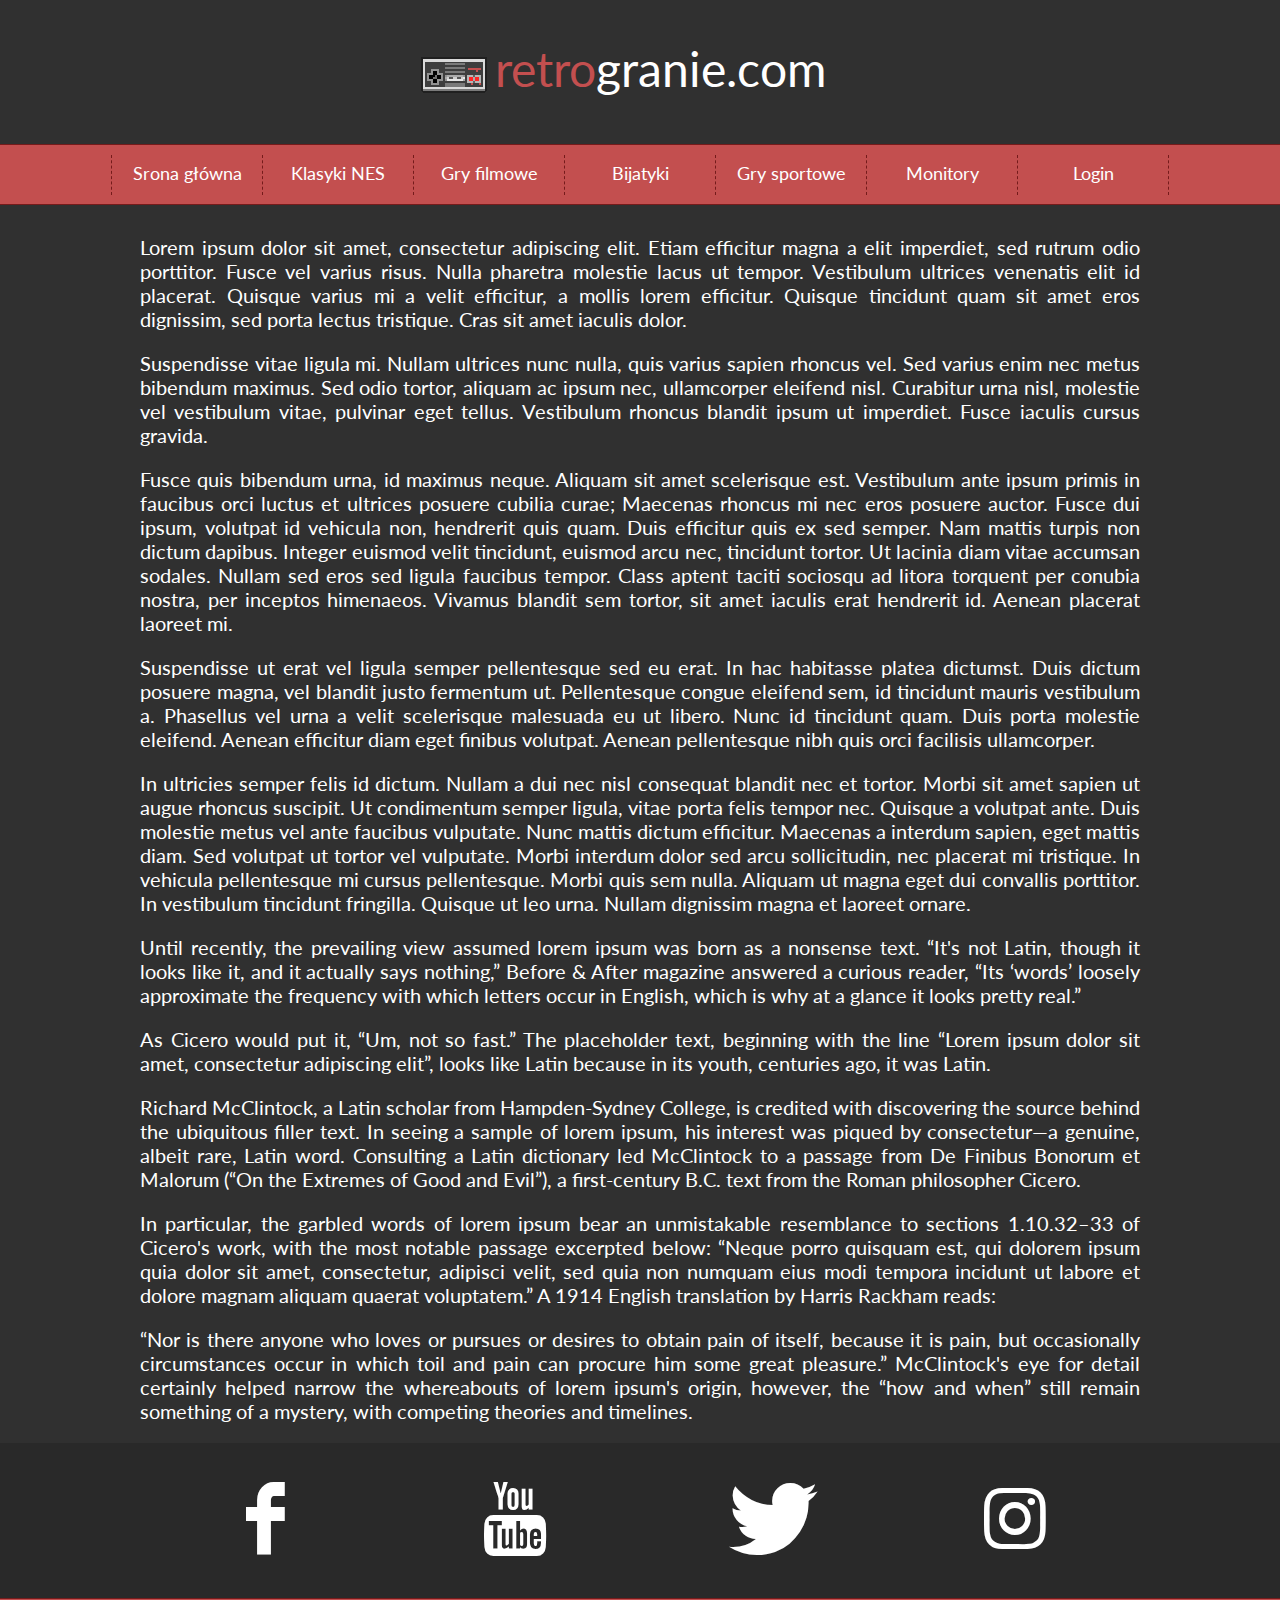
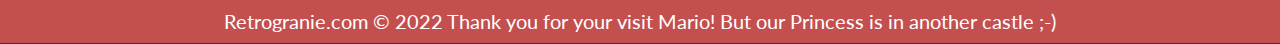
==== index.html @ 81dc64f5 "upload all files" ====
<!DOCTYPE html>
<html lang="pl">
<head>
    <meta charset="UTF-8">
    <meta http-equiv="X-UA-Compatible" content="IE=edge">
    <meta name="keywords" content="gry, komputerowe, retro, nes, konsole, retrogranie, stare gry">
    <title>Retrogranie</title>
    <link rel="stylesheet" href="style.css">
    <link rel="stylesheet" href="css/fontello.css">
    <link rel="stylesheet" href="https://fonts.googleapis.com/css?family=Lato">
</head>
<body>
    <div class="wrapper">
        <div class="header">
            <div class="logo">
                <img src="img/pad.png" style="float:left" alt="pad do pegazusa">
               <span style="color: #c34f4f;">retro</span>granie.com
                    <div style="clear: both;"></div>
            </div>
        </div>
        <div class="nav">
            <ol>
                <li><a href="#">Srona główna</a></li>
                <li><a href="#">Klasyki NES</a>
                    <ul>
                        <li><a href="#">Contra</a></li>
                        <li><a href="#">Mario Bros</a></li>
                        <li><a href="#">Duck Tales</a></li>
                        <li><a href="#">Legend of Zelda</a></li>
                    </ul>
                </li>
                <li><a href="#">Gry filmowe</a>
                    <ul>
                        <li><a href="#">Home Alone</a></li>
                        <li><a href="#">Dick Tracy</a></li>
                        <li><a href="#">The Simpsons</a></li>
                        <li><a href="#">Top Gun</a></li>
                    </ul>
                </li>
                <li><a href="#">Bijatyki</a>
                    <ul>
                        <li><a href="#">Mortal Kombat</a></li>
                        <li><a href="#">Neketsu K.D.</a></li>
                        <li><a href="#">Duble Dragon</a></li>
                        <li><a href="#">Turtles Turnament</a></li>
                    </ul>
                </li>
                <li><a href="#">Gry sportowe</a>
                    <ul>
                        <li><a href="#">Goal 3</a></li>
                        <li><a href="#">Excitebike</a></li>
                        <li><a href="#">Ike Ike Hockey</a></li>
                        <li><a href="#">Tennis</a></li>
                    </ul>
                 </li>
                <li><a href="monitory.html">Monitory</a></li>
                <li><a href="loginForm.html">Login</a></li>
            </ol>
        </div>
        <div class="content">
           <p>Lorem ipsum dolor sit amet, consectetur adipiscing elit. Etiam efficitur magna a elit imperdiet, sed rutrum odio porttitor. Fusce vel varius risus. Nulla pharetra molestie lacus ut tempor. Vestibulum ultrices venenatis elit id placerat. Quisque varius mi a velit efficitur, a mollis lorem efficitur. Quisque tincidunt quam sit amet eros dignissim, sed porta lectus tristique. Cras sit amet iaculis dolor.</p>

            <p>Suspendisse vitae ligula mi. Nullam ultrices nunc nulla, quis varius sapien rhoncus vel. Sed varius enim nec metus bibendum maximus. Sed odio tortor, aliquam ac ipsum nec, ullamcorper eleifend nisl. Curabitur urna nisl, molestie vel vestibulum vitae, pulvinar eget tellus. Vestibulum rhoncus blandit ipsum ut imperdiet. Fusce iaculis cursus gravida.</p>

            <p>Fusce quis bibendum urna, id maximus neque. Aliquam sit amet scelerisque est. Vestibulum ante ipsum primis in faucibus orci luctus et ultrices posuere cubilia curae; Maecenas rhoncus mi nec eros posuere auctor. Fusce dui ipsum, volutpat id vehicula non, hendrerit quis quam. Duis efficitur quis ex sed semper. Nam mattis turpis non dictum dapibus. Integer euismod velit tincidunt, euismod arcu nec, tincidunt tortor. Ut lacinia diam vitae accumsan sodales. Nullam sed eros sed ligula faucibus tempor. Class aptent taciti sociosqu ad litora torquent per conubia nostra, per inceptos himenaeos. Vivamus blandit sem tortor, sit amet iaculis erat hendrerit id. Aenean placerat laoreet mi.</p>

            <p>Suspendisse ut erat vel ligula semper pellentesque sed eu erat. In hac habitasse platea dictumst. Duis dictum posuere magna, vel blandit justo fermentum ut. Pellentesque congue eleifend sem, id tincidunt mauris vestibulum a. Phasellus vel urna a velit scelerisque malesuada eu ut libero. Nunc id tincidunt quam. Duis porta molestie eleifend. Aenean efficitur diam eget finibus volutpat. Aenean pellentesque nibh quis orci facilisis ullamcorper.</p>

            <p>In ultricies semper felis id dictum. Nullam a dui nec nisl consequat blandit nec et tortor. Morbi sit amet sapien ut augue rhoncus suscipit. Ut condimentum semper ligula, vitae porta felis tempor nec. Quisque a volutpat ante. Duis molestie metus vel ante faucibus vulputate. Nunc mattis dictum efficitur. Maecenas a interdum sapien, eget mattis diam. Sed volutpat ut tortor vel vulputate. Morbi interdum dolor sed arcu sollicitudin, nec placerat mi tristique. In vehicula pellentesque mi cursus pellentesque. Morbi quis sem nulla. Aliquam ut magna eget dui convallis porttitor. In vestibulum tincidunt fringilla. Quisque ut leo urna. Nullam dignissim magna et laoreet ornare.</p>
           <p> Until recently, the prevailing view assumed lorem ipsum was born as a nonsense text. “It's not Latin, though it looks like it, and it actually says nothing,” Before & After magazine answered a curious reader, “Its ‘words’ loosely approximate the frequency with which letters occur in English, which is why at a glance it looks pretty real.”</p>

           <p> As Cicero would put it, “Um, not so fast.”

            The placeholder text, beginning with the line “Lorem ipsum dolor sit amet, consectetur adipiscing elit”, looks like Latin because in its youth, centuries ago, it was Latin.</p>

            <p> Richard McClintock, a Latin scholar from Hampden-Sydney College, is credited with discovering the source behind the ubiquitous filler text. In seeing a sample of lorem ipsum, his interest was piqued by consectetur—a genuine, albeit rare, Latin word. Consulting a Latin dictionary led McClintock to a passage from De Finibus Bonorum et Malorum (“On the Extremes of Good and Evil”), a first-century B.C. text from the Roman philosopher Cicero.</p>

            <p> In particular, the garbled words of lorem ipsum bear an unmistakable resemblance to sections 1.10.32–33 of Cicero's work, with the most notable passage excerpted below:

            “Neque porro quisquam est, qui dolorem ipsum quia dolor sit amet, consectetur, adipisci velit, sed quia non numquam eius modi tempora incidunt ut labore et dolore magnam aliquam quaerat voluptatem.”
            A 1914 English translation by Harris Rackham reads:</p>

            <p> “Nor is there anyone who loves or pursues or desires to obtain pain of itself, because it is pain, but occasionally circumstances occur in which toil and pain can procure him some great pleasure.”
            McClintock's eye for detail certainly helped narrow the whereabouts of lorem ipsum's origin, however, the “how and when” still remain something of a mystery, with competing theories and timelines.</p>
        </div>
        <div class="socials">
            <div class="socialdivs">
                <div class="fb"><a href="http://facebook.com" target="_blank"class="tilelink"><i class="icon-facebook"></i>
                
                </div></a>
                <div class="yt"><a href="http://youtube.com" target="_blank" class="tilelink"><i class="icon-youtube"></i></div></a>
                <div class="tw"><a href="http://twitter.com" target="_blank" class="tilelink"><i class="icon-twitter"></i></div></a>
                <div class="ig"><a href="http://instagram.com" target="_blank" class="tilelink"><i class="icon-instagram"></i></div></a>
                <div style="clear: both"></div>
            </div>
        </div>
        <div class="footer">Retrogranie.com &copy; 2022 Thank you for your visit Mario! But our Princess is in another castle ;-)</div>
    </div>
    <script src="jquery-3.6.0.min.js"></script>
    <script>

        $(document).ready(function() {
        var NavY = $('.nav').offset().top;
         
        var stickyNav = function(){
        var ScrollY = $(window).scrollTop();
              
        if (ScrollY > NavY) { 
            $('.nav').addClass('sticky');
        } else {
            $('.nav').removeClass('sticky'); 
        }
        };
         
        stickyNav();
         
        $(window).scroll(function() {
            stickyNav();
        });
        });
        
    </script>
</body>
</html>
---- style.css ----
body
{
background-color: #303030;
color: #ffffff;
font-family: 'lato', serif;
font-size: 20px;
margin: 0 !important;
}
.wrapper
{
    width: 100%;
}
.header
{
    width: 100%;
    padding: 40px 0;
}
.logo
{
    width: 450px;
    font-size: 48px;
    margin-left: auto;
    margin-right: auto;
}
.nav
{
    width: 100%;
    padding: 10px 0;
    text-align:center;
    background-color: #c34f4f;
    border-top: 1px solid #751b1b;
    border-bottom: 1px solid #751b1b;
}
.content
{
    width: 1000px;
    margin-left: auto;
    margin-right: auto;
    text-align: justify;
    padding-top: 10px;
}
.socials
{
    width: 100%;
    text-align: center;
    background-color: #292929;
}
.socialdivs
{
    width: 1000px;
    margin-left: auto;
    margin-right: auto;

}
.fb
{
    width: 250px;
    height: 155px;
    float: left;
    display: block;
}
a.tilelink
{
    display: block;
    width: 250px;
    height: 155px;
    color: #ffffff;
}
.fb:hover
{
    background-color: #4668b3;
}

.yt
{
    width: 250px;
    height: 155px;
    float: left;
    
}
.yt:hover
{
    background-color: #d94348;
}
.tw
{
    width: 250px;
    height: 155px;
    float: left;
}
.tw:hover
{
    background-color: #3095d3;
}
.ig
{
    width: 250px;
    height: 155px;
    float: left;
    
    
}
.ig:hover
{
   background-image: url(img/tloInsta.jpg);
}
.footer
{
    text-align: center;
    width: 100%;
    padding: 10px 0;
    text-align: center;
    background-color: #c34f4f;
    border-top: 1px solid #751b1b;
    border-bottom: 1px solid #751b1b;
}
.sticky
{
    width: 100%;
    position: fixed;
    left: 0;
    top: 0%;
    z-index: 100;
}
ol
{
    padding: 0%;
    margin: 0%;
    list-style-type: none;
    font-size: 18px;
    height: 35px;
    line-height: 200%;
    display: inline-block;
}
ol a
{
    color: #ffffff;
    text-decoration: none;
    display: block;
}
ol > li
{
    float: left;
    width: 150px;
    height: 40px;
    border-right: 1px dashed #751b1b;
}
ol > li:first-child
{
    border-left: 1px dashed#751b1b;
}

ol > li:hover
{
    background-color: #cf6969;
}
ol > li:hover > a
{
    color: #751b1b;
}
ol > li > ul
{
    list-style-type: none;
    padding: 0;
    margin: 0;
    display: none;
}
ol > li:hover > ul
{
display: block;
}
ol > li > ul > li
{
    background-color: #cf6969;
    position: relative;
    z-index: 100;
    border-top: 1px dashed#751b1b;
}
ol > li > ul > li:hover
{
    background-color: #c34f4f;
}
ol > li > ul > li:hover > a
{
    background-color: #c34f4f;
    color: #751b1b;
}

#login
{
    margin-right: 100px;
}
---- css/fontello.css ----
@font-face {
  font-family: 'fontello';
  src: url('../font/fontello.eot?8134735');
  src: url('../font/fontello.eot?8134735#iefix') format('embedded-opentype'),
       url('../font/fontello.woff2?8134735') format('woff2'),
       url('../font/fontello.woff?8134735') format('woff'),
       url('../font/fontello.ttf?8134735') format('truetype'),
       url('../font/fontello.svg?8134735#fontello') format('svg');
  font-weight: normal;
  font-style: normal;
}
/* Chrome hack: SVG is rendered more smooth in Windozze. 100% magic, uncomment if you need it. */
/* Note, that will break hinting! In other OS-es font will be not as sharp as it could be */
/*
@media screen and (-webkit-min-device-pixel-ratio:0) {
  @font-face {
    font-family: 'fontello';
    src: url('../font/fontello.svg?8134735#fontello') format('svg');
  }
}
*/
[class^="icon-"]:before, [class*=" icon-"]:before {
  font-family: "fontello";
  font-style: normal;
  font-weight: normal;
  speak: never;

  display: inline-block;
  text-decoration: inherit;
  width: 1em;
  margin-right: .2em;
  text-align: center;
  /* opacity: .8; */

  /* For safety - reset parent styles, that can break glyph codes*/
  font-variant: normal;
  text-transform: none;

  /* fix buttons height, for twitter bootstrap */
  line-height: 1em;

  /* Animation center compensation - margins should be symmetric */
  /* remove if not needed */
  margin-left: .2em;

  /* you can be more comfortable with increased icons size */
  /* font-size: 120%; */

  /* Font smoothing. That was taken from TWBS */
  -webkit-font-smoothing: antialiased;
  -moz-osx-font-smoothing: grayscale;

  /* Uncomment for 3D effect */
  /* text-shadow: 1px 1px 1px rgba(127, 127, 127, 0.3); */
}

.icon-gplus:before { content: '\e800'; font-size: 72px; margin-top: 40px;} /* '' */
.icon-facebook:before { content: '\e801'; font-size: 72px; margin-top: 40px;} /* '' */
.icon-twitter:before { content: '\e802'; font-size: 72px; margin-top: 40px;} /* '' */
.icon-youtube:before { content: '\e803'; font-size: 72px; margin-top: 40px;} /* '' */
.icon-instagram:before { content: '\f16d'; font-size: 72px; margin-top: 40px;} /* '' */
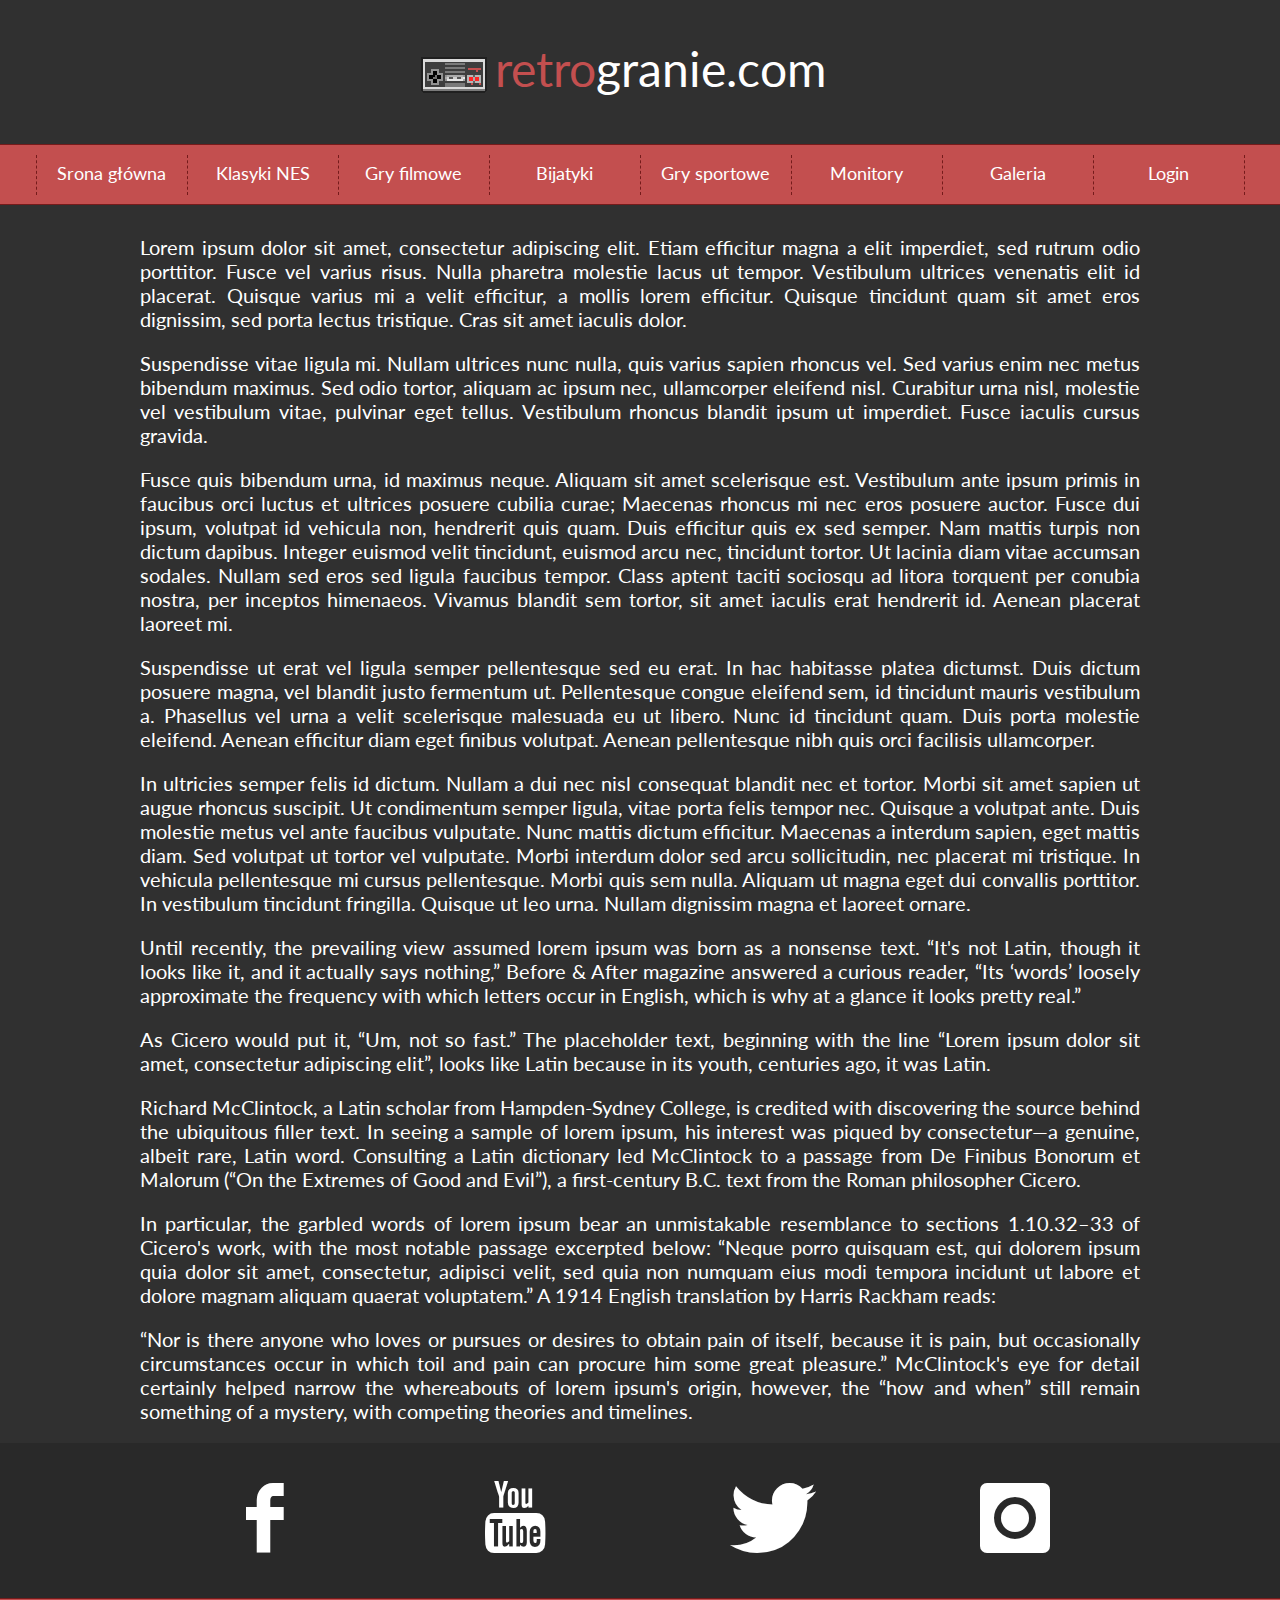
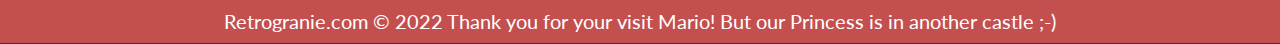
==== commit 733a055b: "add galeri,transision, transform" ====
--- a/index.html
+++ b/index.html
@@ -54,7 +54,9 @@
                     </ul>
                  </li>
                 <li><a href="monitory.html">Monitory</a></li>
+                <li><a href="galeria.html">Galeria</a></li>
                 <li><a href="loginForm.html">Login</a></li>
+                
             </ol>
         </div>
         <div class="content">
--- a/css/fontello.css
+++ b/css/fontello.css
@@ -1,11 +1,11 @@
 @font-face {
   font-family: 'fontello';
-  src: url('../font/fontello.eot?8134735');
-  src: url('../font/fontello.eot?8134735#iefix') format('embedded-opentype'),
-       url('../font/fontello.woff2?8134735') format('woff2'),
-       url('../font/fontello.woff?8134735') format('woff'),
-       url('../font/fontello.ttf?8134735') format('truetype'),
-       url('../font/fontello.svg?8134735#fontello') format('svg');
+  src: url('../font/fontello.eot?35424375');
+  src: url('../font/fontello.eot?35424375#iefix') format('embedded-opentype'),
+       url('../font/fontello.woff2?35424375') format('woff2'),
+       url('../font/fontello.woff?35424375') format('woff'),
+       url('../font/fontello.ttf?35424375') format('truetype'),
+       url('../font/fontello.svg?35424375#fontello') format('svg');
   font-weight: normal;
   font-style: normal;
 }
@@ -15,7 +15,7 @@
 @media screen and (-webkit-min-device-pixel-ratio:0) {
   @font-face {
     font-family: 'fontello';
-    src: url('../font/fontello.svg?8134735#fontello') format('svg');
+    src: url('../font/fontello.svg?35424375#fontello') format('svg');
   }
 }
 */
@@ -54,8 +54,8 @@
   /* text-shadow: 1px 1px 1px rgba(127, 127, 127, 0.3); */
 }
 
-.icon-gplus:before { content: '\e800'; font-size: 72px; margin-top: 40px;} /* '' */
-.icon-facebook:before { content: '\e801'; font-size: 72px; margin-top: 40px;} /* '' */
-.icon-twitter:before { content: '\e802'; font-size: 72px; margin-top: 40px;} /* '' */
-.icon-youtube:before { content: '\e803'; font-size: 72px; margin-top: 40px;} /* '' */
-.icon-instagram:before { content: '\f16d'; font-size: 72px; margin-top: 40px;} /* '' */
+.icon-instagram:before { content: '\e800'; font-size: 70px; margin-top: 40px; } /* '' */
+.icon-facebook:before { content: '\e801'; font-size: 70px; margin-top: 40px;} /* '' */
+.icon-twitter:before { content: '\e802'; font-size: 70px; margin-top: 40px;} /* '' */
+.icon-youtube:before { content: '\e803'; font-size: 70px; margin-top: 40px;} /* '' */
+.icon-search:before { content: '\e804'; font-size: 30px; margin-top: 50px;} /* '' */
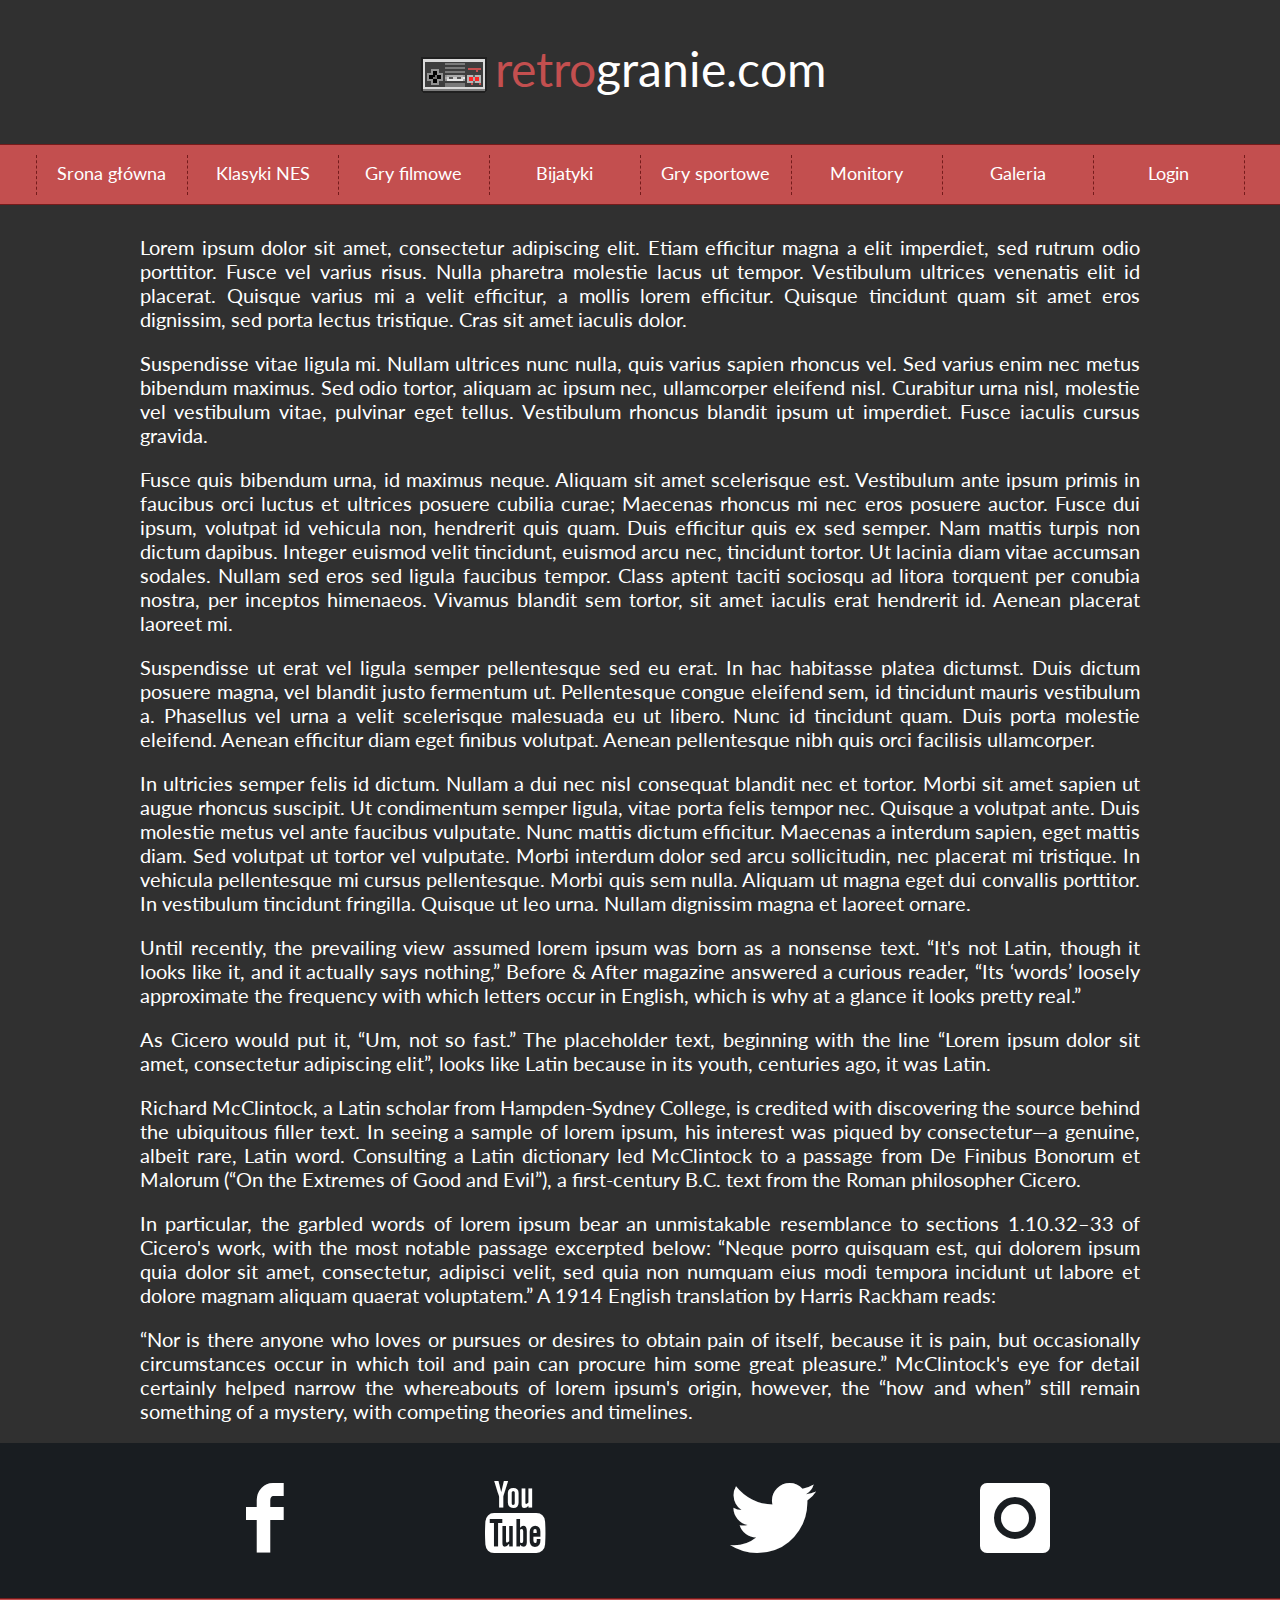
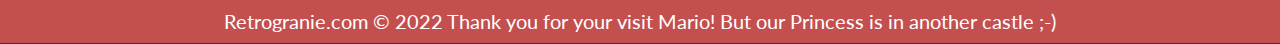
==== commit db0035ce: "segregations files" ====
--- a/index.html
+++ b/index.html
@@ -5,7 +5,7 @@
     <meta http-equiv="X-UA-Compatible" content="IE=edge">
     <meta name="keywords" content="gry, komputerowe, retro, nes, konsole, retrogranie, stare gry">
     <title>Retrogranie</title>
-    <link rel="stylesheet" href="style.css">
+    <link rel="stylesheet" href="css/style.css">
     <link rel="stylesheet" href="css/fontello.css">
     <link rel="stylesheet" href="https://fonts.googleapis.com/css?family=Lato">
 </head>
--- a/css/style.css
+++ b/css/style.css
@@ -0,0 +1,193 @@
+body
+{
+background-color: #303030;
+color: #ffffff;
+font-family: 'lato', serif;
+font-size: 20px;
+margin: 0 !important;
+}
+.wrapper
+{
+    width: 100%;
+}
+.header
+{
+    width: 100%;
+    padding: 40px 0;
+}
+.logo
+{
+    width: 450px;
+    font-size: 48px;
+    margin-left: auto;
+    margin-right: auto;
+}
+.nav
+{
+    width: 100%;
+    padding: 10px 0;
+    text-align:center;
+    background-color: #c34f4f;
+    border-top: 1px solid #751b1b;
+    border-bottom: 1px solid #751b1b;
+}
+.content
+{
+    width: 1000px;
+    margin-left: auto;
+    margin-right: auto;
+    text-align: justify;
+    padding-top: 10px;
+}
+.socials
+{
+    width: 100%;
+    text-align: center;
+    background-color: #191d21;
+}
+.socialdivs
+{
+    width: 1000px;
+    margin-left: auto;
+    margin-right: auto;
+
+}
+.fb
+{
+    width: 250px;
+    height: 155px;
+    float: left;
+    display: block;
+}
+a.tilelink
+{
+    display: block;
+    width: 250px;
+    height: 155px;
+    color: #ffffff;
+}
+.fb:hover
+{
+    background-color: #4668b3;
+}
+
+.yt
+{
+    width: 250px;
+    height: 155px;
+    float: left;
+    
+}
+.yt:hover
+{
+    background-color: #d94348;
+}
+.tw
+{
+    width: 250px;
+    height: 155px;
+    float: left;
+}
+.tw:hover
+{
+    background-color: #3095d3;
+}
+.ig
+{
+    width: 250px;
+    height: 155px;
+    float: left;
+    
+    
+}
+.ig:hover
+{
+   background-image: url("img/tloInsta.jpg");
+}
+.footer
+{
+    text-align: center;
+    width: 100%;
+    padding: 10px 0;
+    text-align: center;
+    background-color: #c34f4f;
+    border-top: 1px solid #751b1b;
+    border-bottom: 1px solid #751b1b;
+}
+.sticky
+{
+    width: 100%;
+    position: fixed;
+    left: 0;
+    top: 0%;
+    z-index: 100;
+}
+ol
+{
+    padding: 0%;
+    margin: 0%;
+    list-style-type: none;
+    font-size: 18px;
+    height: 35px;
+    line-height: 200%;
+    display: inline-block;
+}
+ol a
+{
+    color: #ffffff;
+    text-decoration: none;
+    display: block;
+}
+ol > li
+{
+    float: left;
+    width: 150px;
+    height: 40px;
+    border-right: 1px dashed #751b1b;
+}
+ol > li:first-child
+{
+    border-left: 1px dashed#751b1b;
+}
+
+ol > li:hover
+{
+    background-color: #cf6969;
+}
+ol > li:hover > a
+{
+    color: #751b1b;
+}
+ol > li > ul
+{
+    list-style-type: none;
+    padding: 0;
+    margin: 0;
+    display: none;
+}
+ol > li:hover > ul
+{
+display: block;
+}
+ol > li > ul > li
+{
+    background-color: #cf6969;
+    position: relative;
+    z-index: 100;
+    border-top: 1px dashed#751b1b;
+}
+ol > li > ul > li:hover
+{
+    background-color: #c34f4f;
+}
+ol > li > ul > li:hover > a
+{
+    background-color: #c34f4f;
+    color: #751b1b;
+}
+
+#login
+{
+    margin-right: 100px;
+}
+
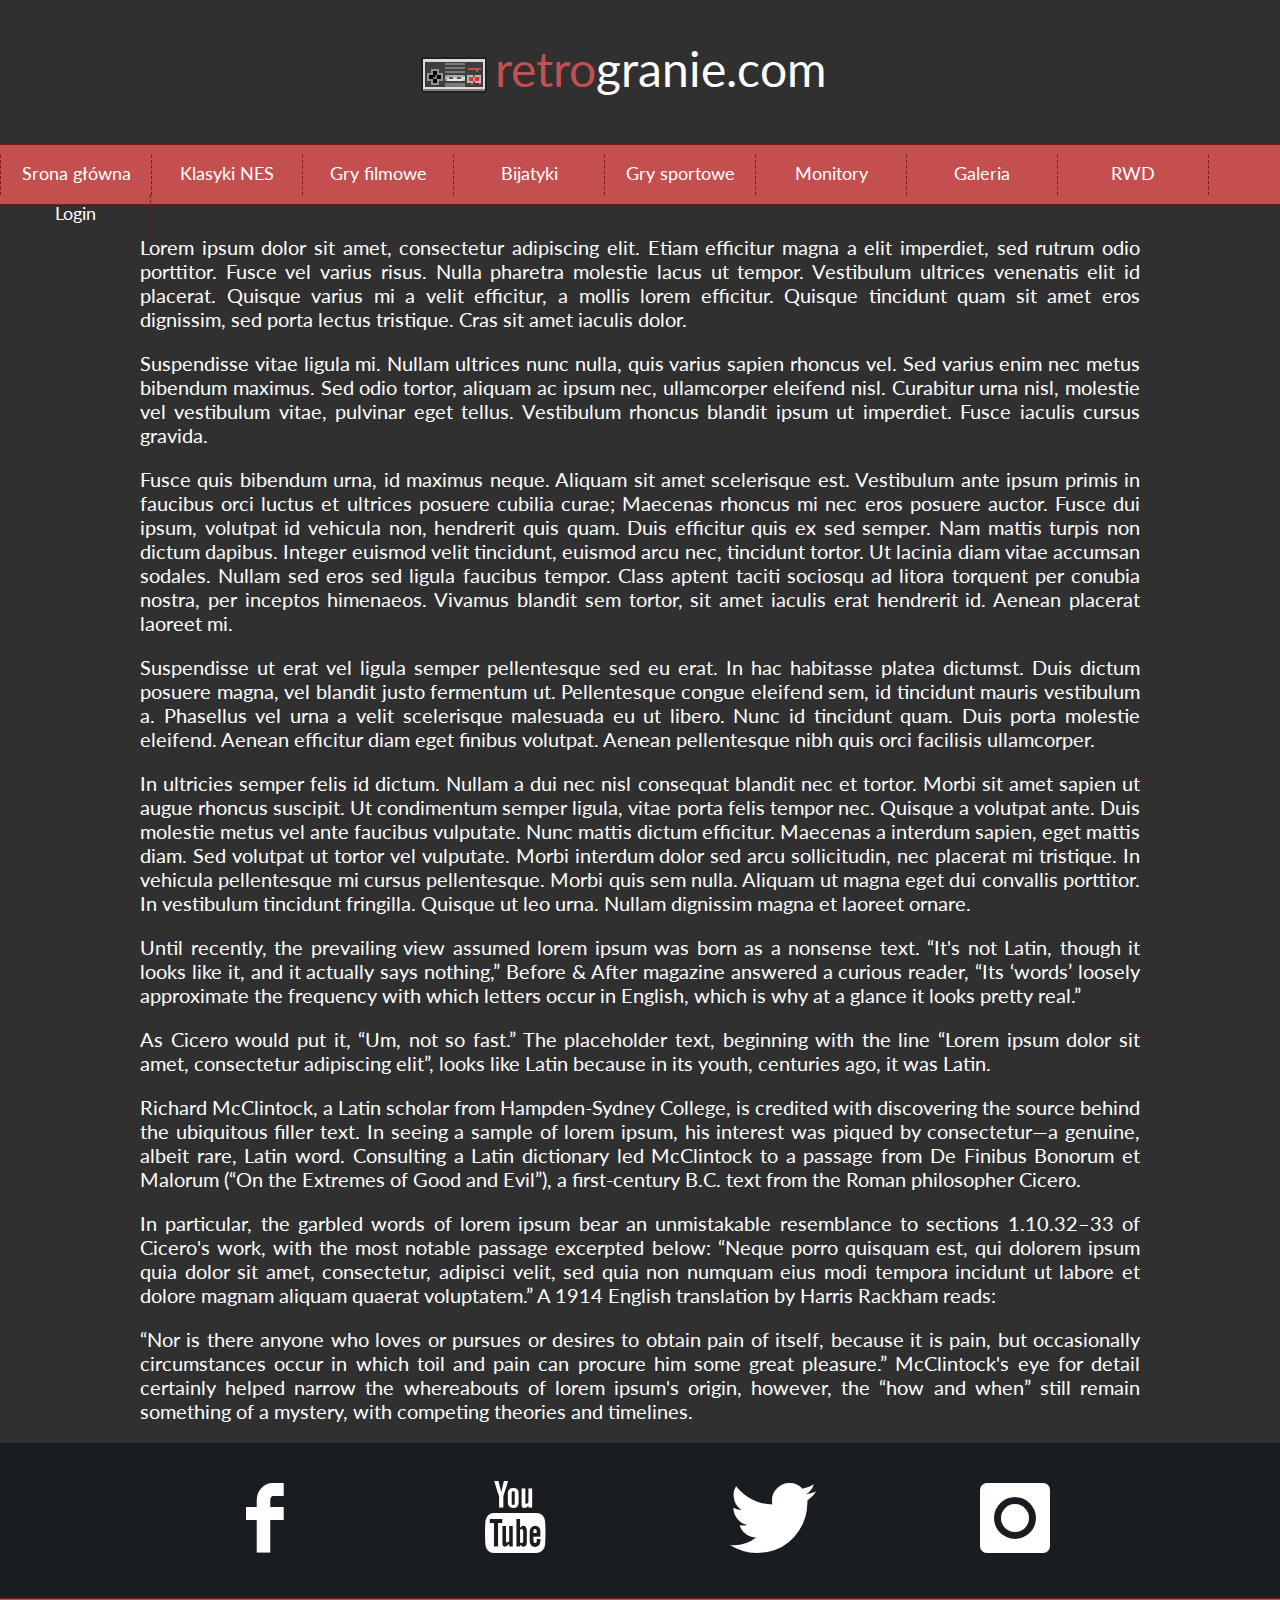
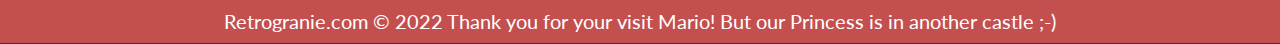
==== commit 79b3eaa1: "add Grid, media query 3 lvl" ====
--- a/index.html
+++ b/index.html
@@ -18,25 +18,25 @@
                     <div style="clear: both;"></div>
             </div>
         </div>
-        <div class="nav">
-            <ol>
-                <li><a href="#">Srona główna</a></li>
-                <li><a href="#">Klasyki NES</a>
-                    <ul>
-                        <li><a href="#">Contra</a></li>
-                        <li><a href="#">Mario Bros</a></li>
-                        <li><a href="#">Duck Tales</a></li>
-                        <li><a href="#">Legend of Zelda</a></li>
-                    </ul>
-                </li>
-                <li><a href="#">Gry filmowe</a>
-                    <ul>
-                        <li><a href="#">Home Alone</a></li>
-                        <li><a href="#">Dick Tracy</a></li>
-                        <li><a href="#">The Simpsons</a></li>
-                        <li><a href="#">Top Gun</a></li>
-                    </ul>
-                </li>
+            <div class="nav">
+                <ol>
+                    <li><a href="#">Srona główna</a></li>
+                    <li><a href="#">Klasyki NES</a>
+                        <ul>
+                            <li><a href="#">Contra</a></li>
+                            <li><a href="#">Mario Bros</a></li>
+                            <li><a href="#">Duck Tales</a></li>
+                            <li><a href="#">Legend of Zelda</a></li>
+                        </ul>
+                    </li>
+                    <li><a href="#">Gry filmowe</a>
+                        <ul>
+                            <li><a href="#">Home Alone</a></li>
+                            <li><a href="#">Dick Tracy</a></li>
+                            <li><a href="#">The Simpsons</a></li>
+                            <li><a href="#">Top Gun</a></li>
+                        </ul>
+                    </li>
                 <li><a href="#">Bijatyki</a>
                     <ul>
                         <li><a href="#">Mortal Kombat</a></li>
@@ -55,6 +55,7 @@
                  </li>
                 <li><a href="monitory.html">Monitory</a></li>
                 <li><a href="galeria.html">Galeria</a></li>
+                <li><a href="rwd.html">RWD</a></li>
                 <li><a href="loginForm.html">Login</a></li>
                 
             </ol>
--- a/css/style.css
+++ b/css/style.css
@@ -8,15 +8,41 @@
 }
 .wrapper
 {
-    width: 100%;
-}
+    width: auto;
+    display: grid;
+    grid-template-columns: 1fr;
+    grid-template-rows: 0,5fr 1fr 1fr 1fr 1fr;
+    grid-template-areas: 
+    "logo"
+    "nav"
+    "content"
+    "socials"
+    "footer";
+    
+}
+
 .header
 {
     width: 100%;
     padding: 40px 0;
+   
+}
+@media only screen and (max-width: 1210px)
+{
+    .wrapper
+    {display: grid;
+    grid-template-columns: 1fr 2fr;
+    grid-template-rows: 0,2fr 3fr 1fr 1fr;
+    grid-template-areas: 
+    "logo"
+    "nav content"
+    "socials"
+    "footer";
+    }    
 }
 .logo
 {
+    grid-area: logo;
     width: 450px;
     font-size: 48px;
     margin-left: auto;
@@ -24,7 +50,8 @@
 }
 .nav
 {
-    width: 100%;
+    grid-area: nav;
+    width: auto;
     padding: 10px 0;
     text-align:center;
     background-color: #c34f4f;
@@ -33,6 +60,7 @@
 }
 .content
 {
+    grid-area: content;
     width: 1000px;
     margin-left: auto;
     margin-right: auto;
@@ -41,6 +69,7 @@
 }
 .socials
 {
+    grid-area: socials;
     width: 100%;
     text-align: center;
     background-color: #191d21;
@@ -102,10 +131,11 @@
 }
 .ig:hover
 {
-   background-image: url("img/tloInsta.jpg");
+   background: url(../img/tloInsta.jpg)no-repeat 0px 0px;
 }
 .footer
 {
+    grid-area: footer;
     text-align: center;
     width: 100%;
     padding: 10px 0;
